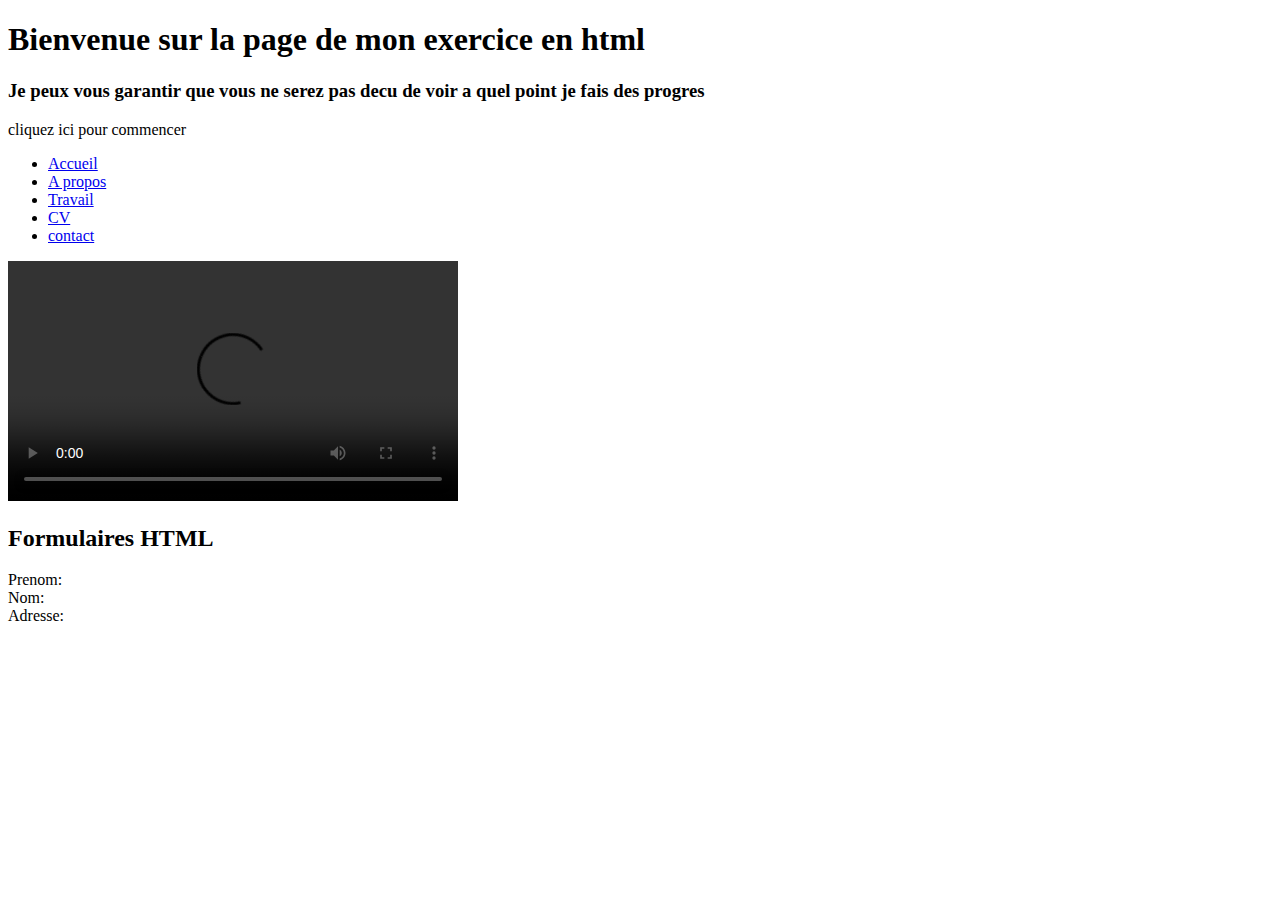
==== res/index.html @ ca899502 "présentation de mon lien pour le cheikpoint html" ====
<!DOCTYPE html>
<html lang="fr">
<head>
    <meta charset="UTF-8">
    <meta name="viewport" content="width=device-width, initial-scale=1.0">
    <title>Cheickpoint VICTOIRE</title>
    <h1>Bienvenue sur la page de mon exercice en html </h1>
    <h3>Je peux vous garantir que vous ne serez pas decu de voir a quel point je fais des progres</h3>
    <link rel="stylesheet" href="style.css">
</head>
<body>
    <header>
    <nav>
        <label class="logo">cliquez ici pour commencer</label>
        <ul>
            <li><a class="active" href="#">Accueil</a></li>
            <li><a href="#">A propos</a></li>
            <li><a href="#">Travail</a></li>
            <li><a href="#">CV</a></li>
            <li><a href="#">contact</a></li>

        </ul>
    </nav>
    </header>
    <main>
        <video controls width="450" height="240">
            <source src="/video/video1.mp4" type="video/mp4" />
        </video>
        <h2>Formulaires HTML</h2>
        <formulaire action="/action_page.php">
            <label for="fname"> Prenom:</label><br>
            <label for="fname"> Nom:</label><br>
            <label for="fname"> Adresse:</label><br>

        </formulaire>
    </main>
    <footer>

    </footer>
    
</body>
</html>
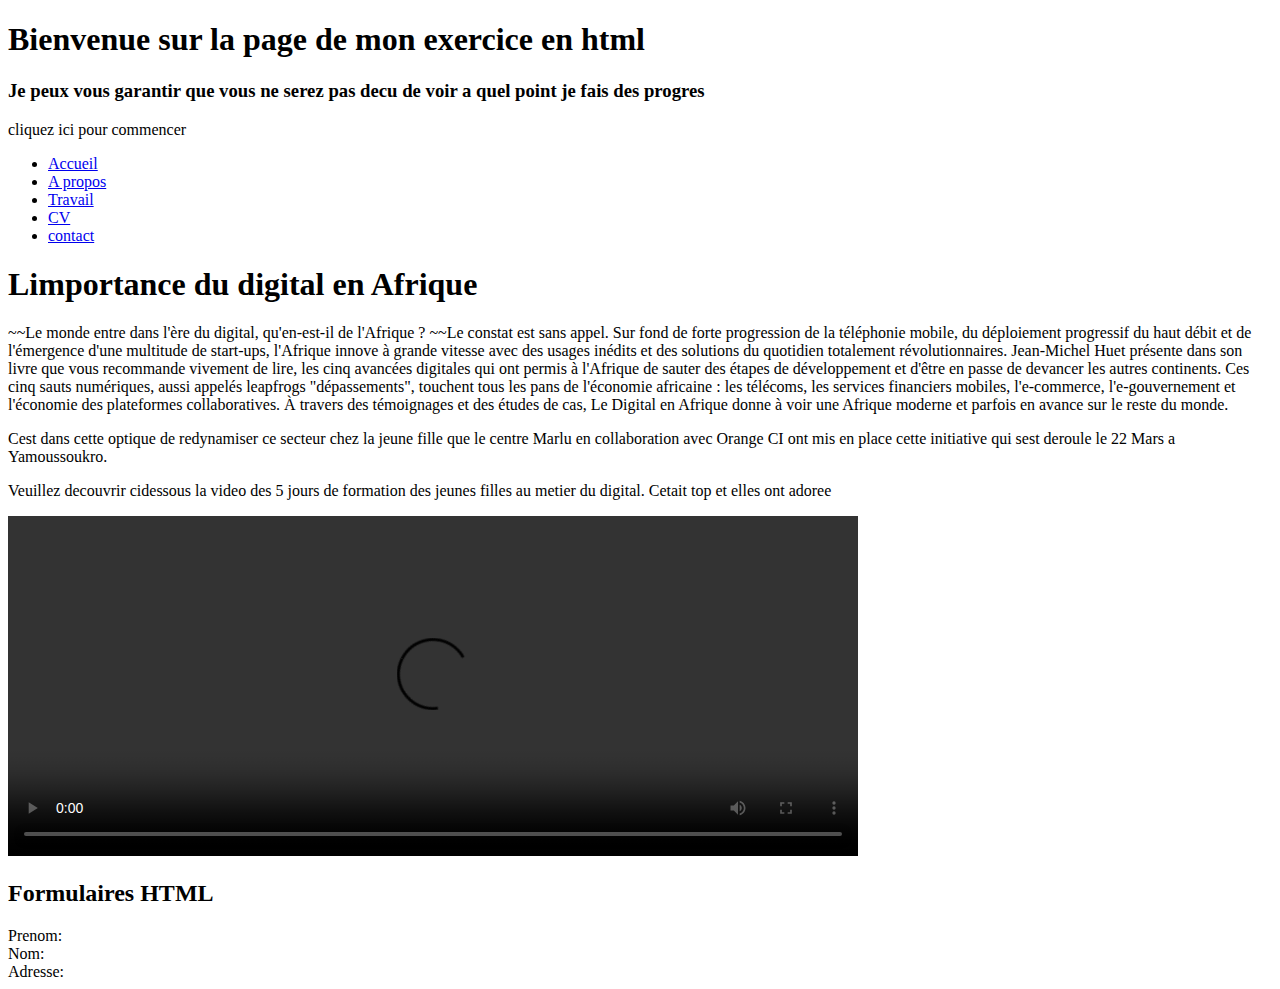
==== commit c3dcd079: "Présentation de mon cheickpoint en html" ====
--- a/res/index.html
+++ b/res/index.html
@@ -1,9 +1,10 @@
 <!DOCTYPE html>
 <html lang="fr">
 <head>
-    <meta charset="UTF-8">
+    <meta charset="UTF-8"> 
     <meta name="viewport" content="width=device-width, initial-scale=1.0">
     <title>Cheickpoint VICTOIRE</title>
+    <link rel="stylesheet" href="style.css">
     <h1>Bienvenue sur la page de mon exercice en html </h1>
     <h3>Je peux vous garantir que vous ne serez pas decu de voir a quel point je fais des progres</h3>
     <link rel="stylesheet" href="style.css">
@@ -21,10 +22,26 @@
 
         </ul>
     </nav>
+    <p>
+        <h1>Limportance du digital en Afrique</h1> 
+    </p>
+    <p>
+~~Le monde entre dans l'ère du digital, qu'en-est-il de l'Afrique ?
+~~Le constat est sans appel. Sur fond de forte progression de la téléphonie mobile, du déploiement progressif du haut débit et de l'émergence d'une multitude de start-ups, l'Afrique innove à grande vitesse avec des usages inédits et des solutions du quotidien totalement révolutionnaires.
+Jean-Michel Huet présente dans son livre que vous recommande vivement de lire, les cinq avancées digitales qui ont permis à l'Afrique de sauter des étapes de développement et d'être en passe de devancer les autres continents.
+Ces cinq sauts numériques, aussi appelés leapfrogs "dépassements", touchent tous les pans de l'économie africaine : les télécoms, les services financiers mobiles, l'e-commerce, l'e-gouvernement et l'économie des plateformes collaboratives.
+À travers des témoignages et des études de cas, Le Digital en Afrique donne à voir une Afrique moderne et parfois en avance sur le reste du monde.
+    </p>
+    <p>
+        Cest dans cette optique de redynamiser ce secteur chez la jeune fille que le centre Marlu en collaboration avec Orange CI ont mis en place cette initiative qui sest deroule le 22 Mars a Yamoussoukro.
+    </p>
+    <p>
+        Veuillez decouvrir cidessous la video des 5 jours de formation des jeunes filles au metier du digital. Cetait top et elles ont adoree
+    </p>
     </header>
     <main>
-        <video controls width="450" height="240">
-            <source src="/video/video1.mp4" type="video/mp4" />
+        <video controls width="850" height="340">
+            <source src="/GoMyCode/video/video digital tour au feminin yakro.mp4" type="video/mp4" />
         </video>
         <h2>Formulaires HTML</h2>
         <formulaire action="/action_page.php">
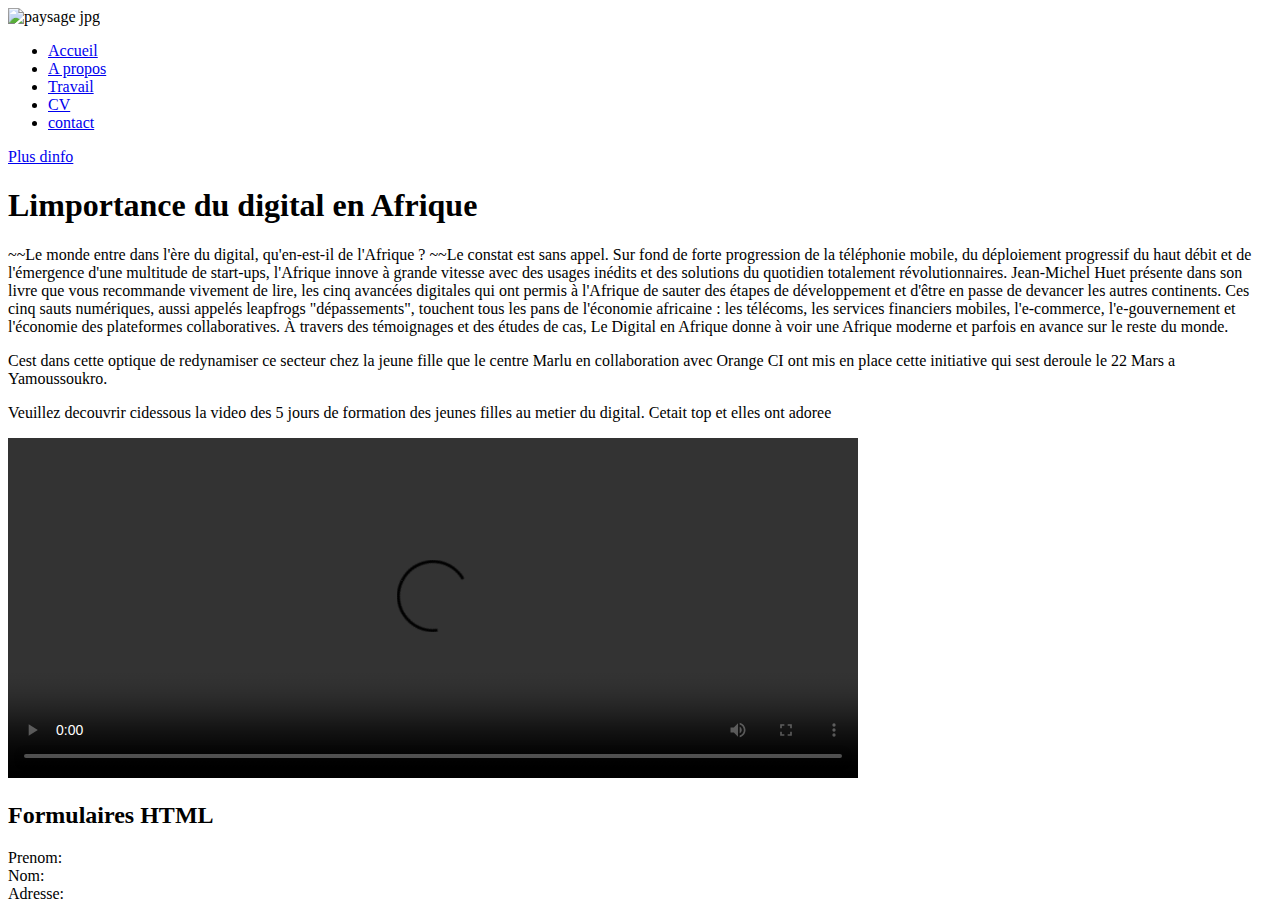
==== commit 46b78c7a: "Mon cheickpoint en CSS" ====
--- a/res/index.html
+++ b/res/index.html
@@ -3,43 +3,47 @@
 <head>
     <meta charset="UTF-8"> 
     <meta name="viewport" content="width=device-width, initial-scale=1.0">
-    <title>Cheickpoint VICTOIRE</title>
-    <link rel="stylesheet" href="style.css">
-    <h1>Bienvenue sur la page de mon exercice en html </h1>
-    <h3>Je peux vous garantir que vous ne serez pas decu de voir a quel point je fais des progres</h3>
-    <link rel="stylesheet" href="style.css">
+    <title>Cheickpoint VICTOIRE</title> 
+    <link rel="stylesheet" href="/GoMyCode/css/style.css">
+    <link rel="shortcut icon" href="/GoMyCode/img/logo gomycode.png" type="image/png">
 </head>
 <body>
-    <header>
-    <nav>
-        <label class="logo">cliquez ici pour commencer</label>
+<!--la premiere partie du travail-->
+    <header class="mainHeader">  
+        <a class="logo"><img src="/GoMyCode/img/fond de texte 1.jpg" alt="paysage jpg" class="logo" ></a>
+
+    <nav class="navigation">
         <ul>
             <li><a class="active" href="#">Accueil</a></li>
             <li><a href="#">A propos</a></li>
             <li><a href="#">Travail</a></li>
             <li><a href="#">CV</a></li>
             <li><a href="#">contact</a></li>
-
+            
         </ul>
     </nav>
-    <p>
-        <h1>Limportance du digital en Afrique</h1> 
-    </p>
-    <p>
-~~Le monde entre dans l'ère du digital, qu'en-est-il de l'Afrique ?
-~~Le constat est sans appel. Sur fond de forte progression de la téléphonie mobile, du déploiement progressif du haut débit et de l'émergence d'une multitude de start-ups, l'Afrique innove à grande vitesse avec des usages inédits et des solutions du quotidien totalement révolutionnaires.
-Jean-Michel Huet présente dans son livre que vous recommande vivement de lire, les cinq avancées digitales qui ont permis à l'Afrique de sauter des étapes de développement et d'être en passe de devancer les autres continents.
-Ces cinq sauts numériques, aussi appelés leapfrogs "dépassements", touchent tous les pans de l'économie africaine : les télécoms, les services financiers mobiles, l'e-commerce, l'e-gouvernement et l'économie des plateformes collaboratives.
-À travers des témoignages et des études de cas, Le Digital en Afrique donne à voir une Afrique moderne et parfois en avance sur le reste du monde.
-    </p>
-    <p>
-        Cest dans cette optique de redynamiser ce secteur chez la jeune fille que le centre Marlu en collaboration avec Orange CI ont mis en place cette initiative qui sest deroule le 22 Mars a Yamoussoukro.
-    </p>
-    <p>
-        Veuillez decouvrir cidessous la video des 5 jours de formation des jeunes filles au metier du digital. Cetait top et elles ont adoree
-    </p>
+    <a href="https://www.orange.com/fr/orange-digital-center-un-engagement-pour-legalite-numerique">Plus dinfo</a>
+
     </header>
-    <main>
+    <main> 
+        <p>
+            <h1>Limportance du digital en Afrique</h1>
+        </p>
+        <p>
+    ~~Le monde entre dans l'ère du digital, qu'en-est-il de l'Afrique ?
+    ~~Le constat est sans appel. Sur fond de forte progression de la téléphonie mobile, du déploiement progressif du haut débit et de l'émergence d'une multitude de start-ups, l'Afrique innove à grande vitesse avec des usages inédits et des solutions du quotidien totalement révolutionnaires.
+    Jean-Michel Huet présente dans son livre que vous recommande vivement de lire, les cinq avancées digitales qui ont permis à l'Afrique de sauter des étapes de développement et d'être en passe de devancer les autres continents.
+    Ces cinq sauts numériques, aussi appelés leapfrogs "dépassements", touchent tous les pans de l'économie africaine : les télécoms, les services financiers mobiles, l'e-commerce, l'e-gouvernement et l'économie des plateformes collaboratives.
+    À travers des témoignages et des études de cas, Le Digital en Afrique donne à voir une Afrique moderne et parfois en avance sur le reste du monde.
+        </p>
+        <p>
+            Cest dans cette optique de redynamiser ce secteur chez la jeune fille que le centre Marlu en collaboration avec Orange CI ont mis en place cette initiative qui sest deroule le 22 Mars a Yamoussoukro.
+        </p>
+        <p>
+            Veuillez decouvrir cidessous la video des 5 jours de formation des jeunes filles au metier du digital. Cetait top et elles ont adoree
+        </p>
+
+
         <video controls width="850" height="340">
             <source src="/GoMyCode/video/video digital tour au feminin yakro.mp4" type="video/mp4" />
         </video>
